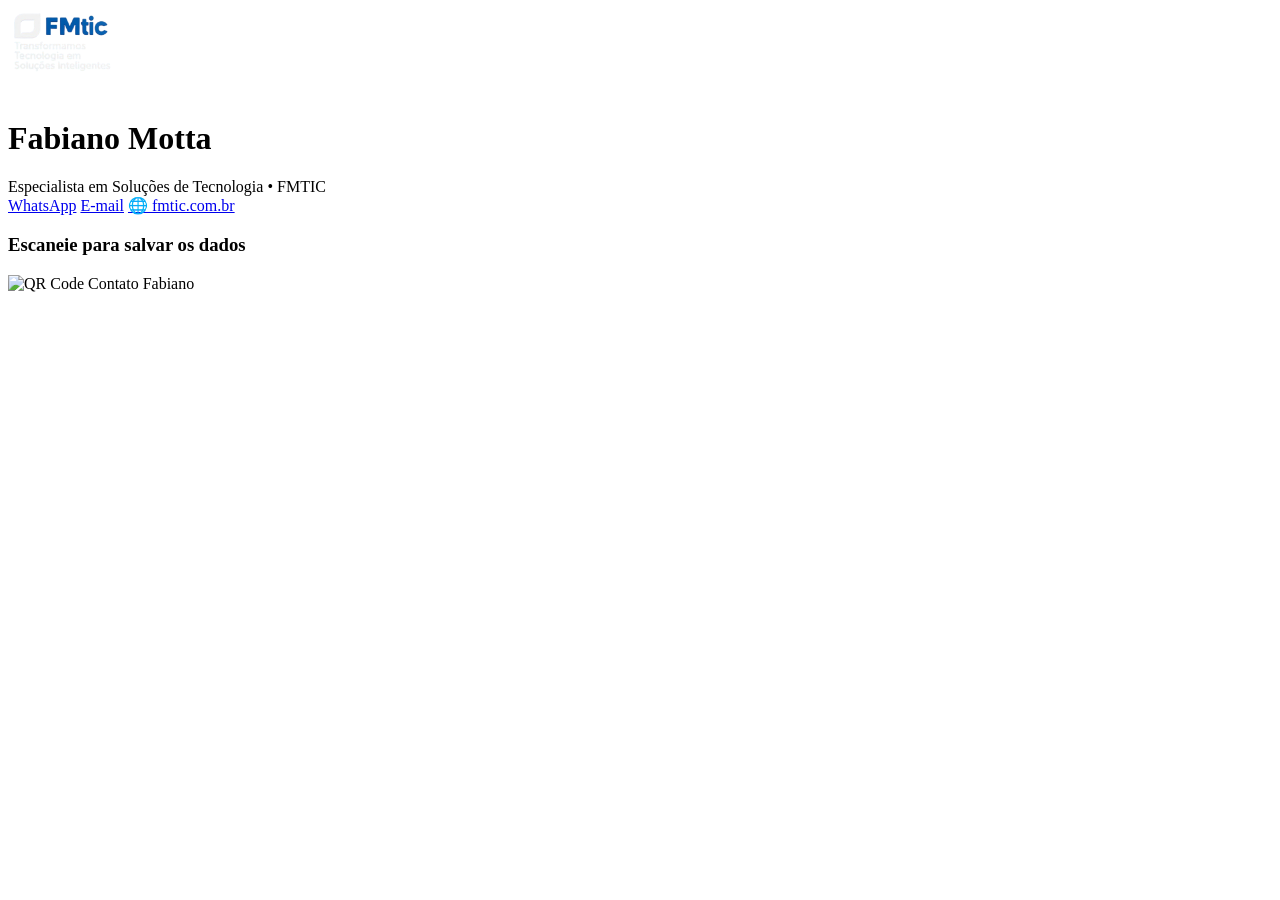
==== contato.html @ 6a52340a "Menu contato" ====
<!DOCTYPE html>
<html lang="pt-BR">
<head>
<meta charset="UTF-8">
<meta name="viewport" content="width=device-width, initial-scale=1.0">
<title>FMTIC | Cartão Digital</title>
<link href="contatoQrcode.css" rel="stylesheet">
</head>
<body>
<div class="card">
<img src="[data-uri]" alt="FMTIC Logo" style="width:120px;margin-bottom:20px;">
<h1>Fabiano Motta</h1>
<div class="subtitle">Especialista em Soluções de Tecnologia • FMTIC</div>

<div class="btns">
<a class="whatsapp" href="https://wa.me/5521981762586">WhatsApp</a>
<a class="email" href="mailto:fmtic@fmtic.com.br">E-mail</a>
<a class="website" href="https://fmtic.com.br" target="_blank">🌐 fmtic.com.br</a>
</div>

<div class="qr">
<h3>Escaneie para salvar os dados</h3>
<img src="https://api.qrserver.com/v1/create-qr-code/?size=220x220&data=BEGIN%3AVCARD%0AVERSION%3A3.0%0AN%3AMotta%3BFabiano%0AFN%3AFabiano%20Motta%0AORG%3AFMTIC%0ATITLE%3AEspecialista%20em%20Solu%C3%A7%C3%B5es%20de%20Tecnologia%0ATEL%3BTYPE%3DCELL%2CMSG%3A%2B5521981762586%0AEMAIL%3BTYPE%3DINTERNET%3Afmtic%40fmtic.com.br%0AURL%3Ahttps%3A%2F%2Ffmtic.com.br%0AEND%3AVCARD" alt="QR Code Contato Fabiano">
</div>
</div>
</body>
</html>
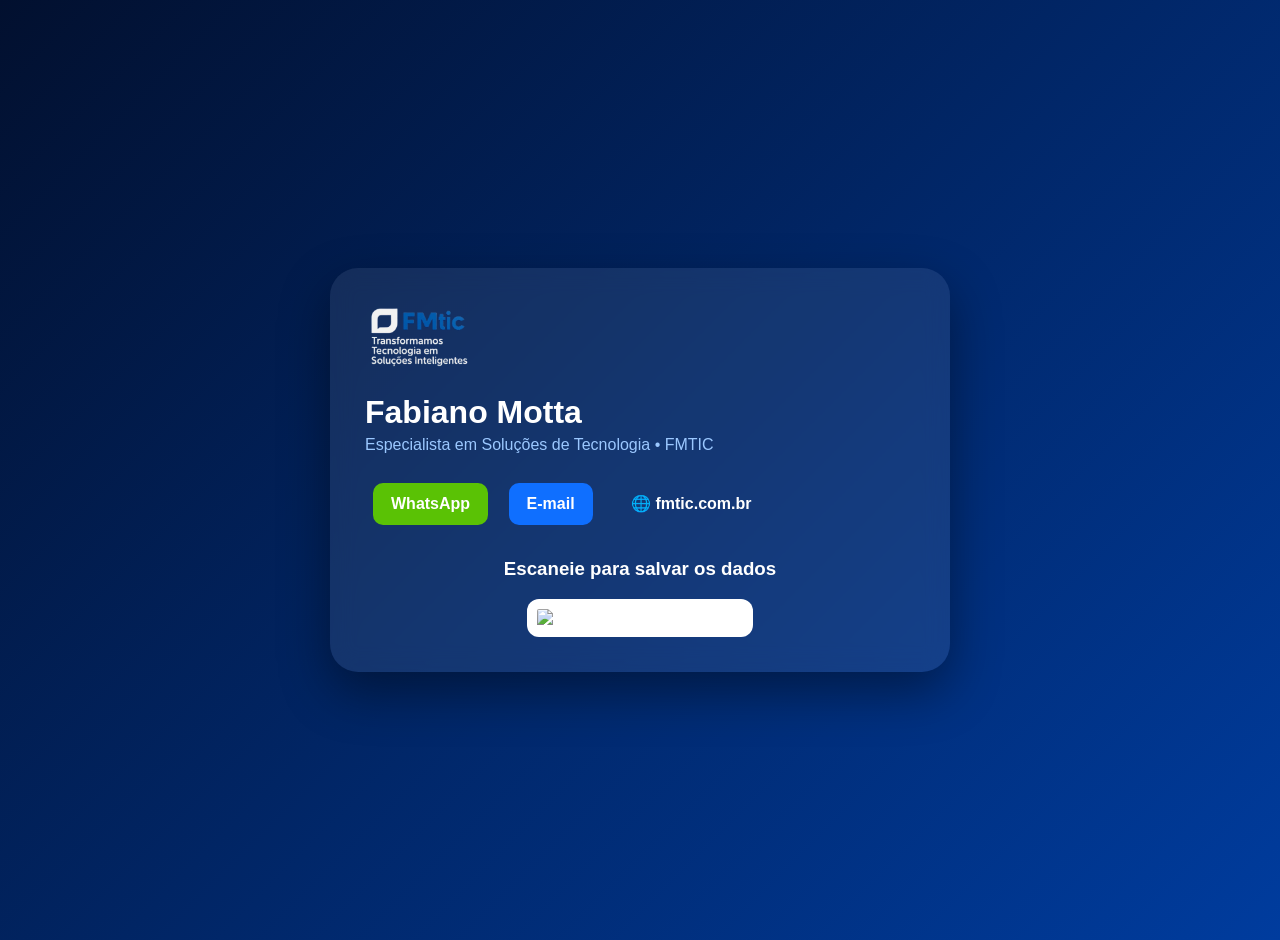
==== commit 9392bc50: "Apontamento para o local correto do arquivo contato.css" ====
--- a/contato.html
+++ b/contato.html
@@ -4,7 +4,7 @@
 <meta charset="UTF-8">
 <meta name="viewport" content="width=device-width, initial-scale=1.0">
 <title>FMTIC | Cartão Digital</title>
-<link href="contatoQrcode.css" rel="stylesheet">
+<link rel="stylesheet" href="css/contato.css">
 </head>
 <body>
 <div class="card">
--- a/css/contato.css
+++ b/css/contato.css
@@ -0,0 +1,44 @@
+body{
+margin:0;
+font-family:Segoe UI,Arial,sans-serif;
+background:linear-gradient(135deg,#02102f,#003c9e);
+display:flex;
+justify-content:center;
+align-items:center;
+min-height:100vh;
+padding:20px;
+color:#fff;
+}
+.card{
+max-width:550px;
+width:100%;
+background:rgba(255,255,255,.08);
+backdrop-filter:blur(12px);
+border-radius:28px;
+padding:35px;
+box-shadow:0 20px 50px rgba(0,0,0,.4);
+}
+h1{margin:0 0 5px 0;}
+.subtitle{color:#9bc8ff;margin-bottom:20px;}
+.info{margin:12px 0;padding:14px;background:rgba(255,255,255,.06);border-radius:12px;}
+.qr{
+text-align:center;
+margin-top:25px;
+}
+.qr img{
+width:220px;
+border-radius:12px;
+background:white;
+padding:10px;
+}
+.btns a{
+display:inline-block;
+margin:8px;
+padding:12px 18px;
+border-radius:10px;
+text-decoration:none;
+color:white;
+font-weight:bold;
+}
+.whatsapp{background:rgb(90, 194, 5);}
+.email{background:rgb(15, 111, 255);}
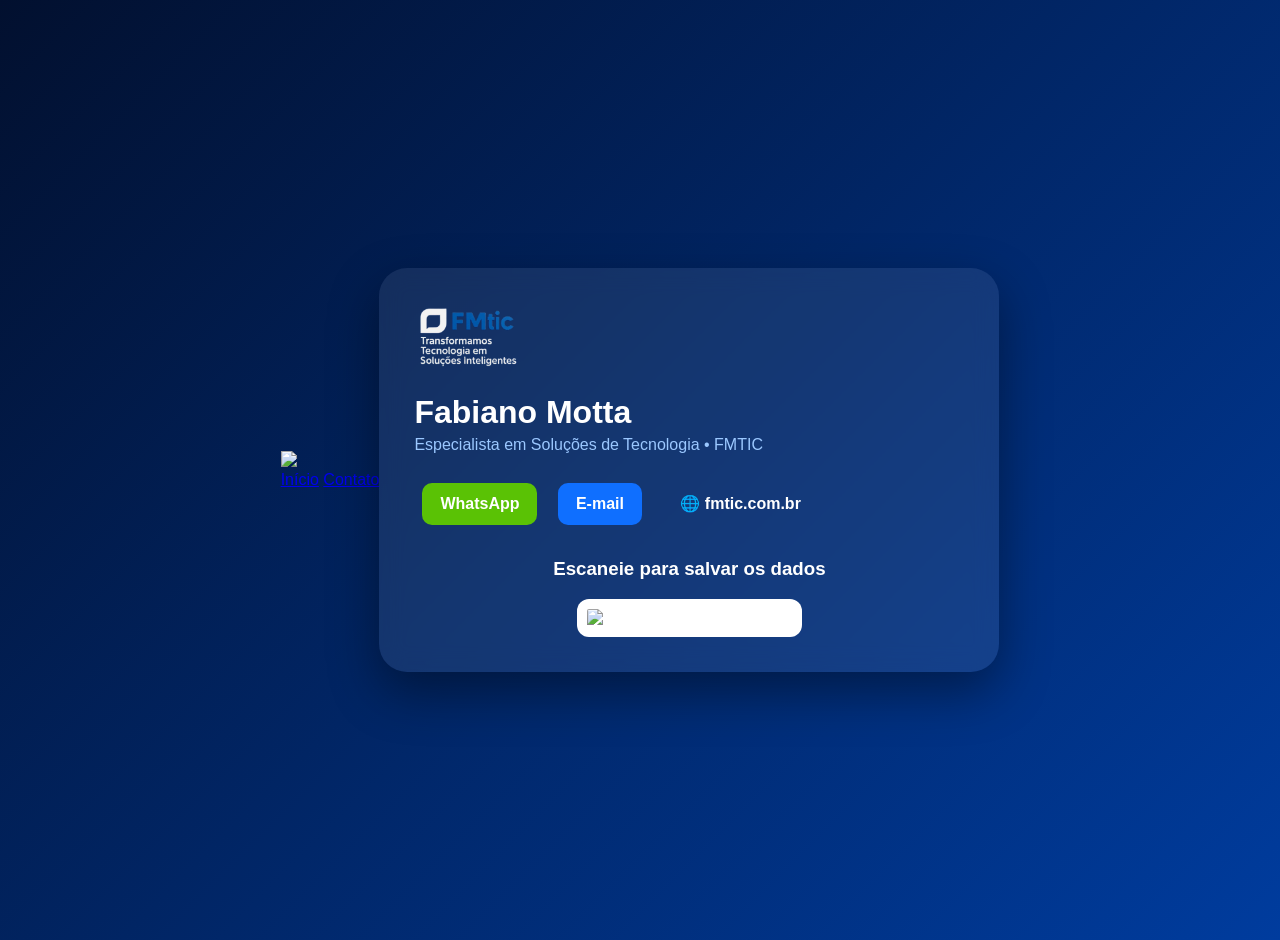
==== commit b284b004: "Inserção do header no arquiovo contato.html" ====
--- a/contato.html
+++ b/contato.html
@@ -7,6 +7,19 @@
 <link rel="stylesheet" href="css/contato.css">
 </head>
 <body>
+
+    <header class="header">
+        <div class="container nav">
+            <img src="img/logo.svg" class="logo">
+            <nav>
+                <a href="#">Início</a>
+                <!--<a href="#">Sobre Nós</a>
+                <a href="#">Serviços</a> -->
+                <a href="contato.html">Contato</a> 
+            </nav>
+        </div>
+    </header>
+
 <div class="card">
 <img src="[data-uri]" alt="FMTIC Logo" style="width:120px;margin-bottom:20px;">
 <h1>Fabiano Motta</h1>
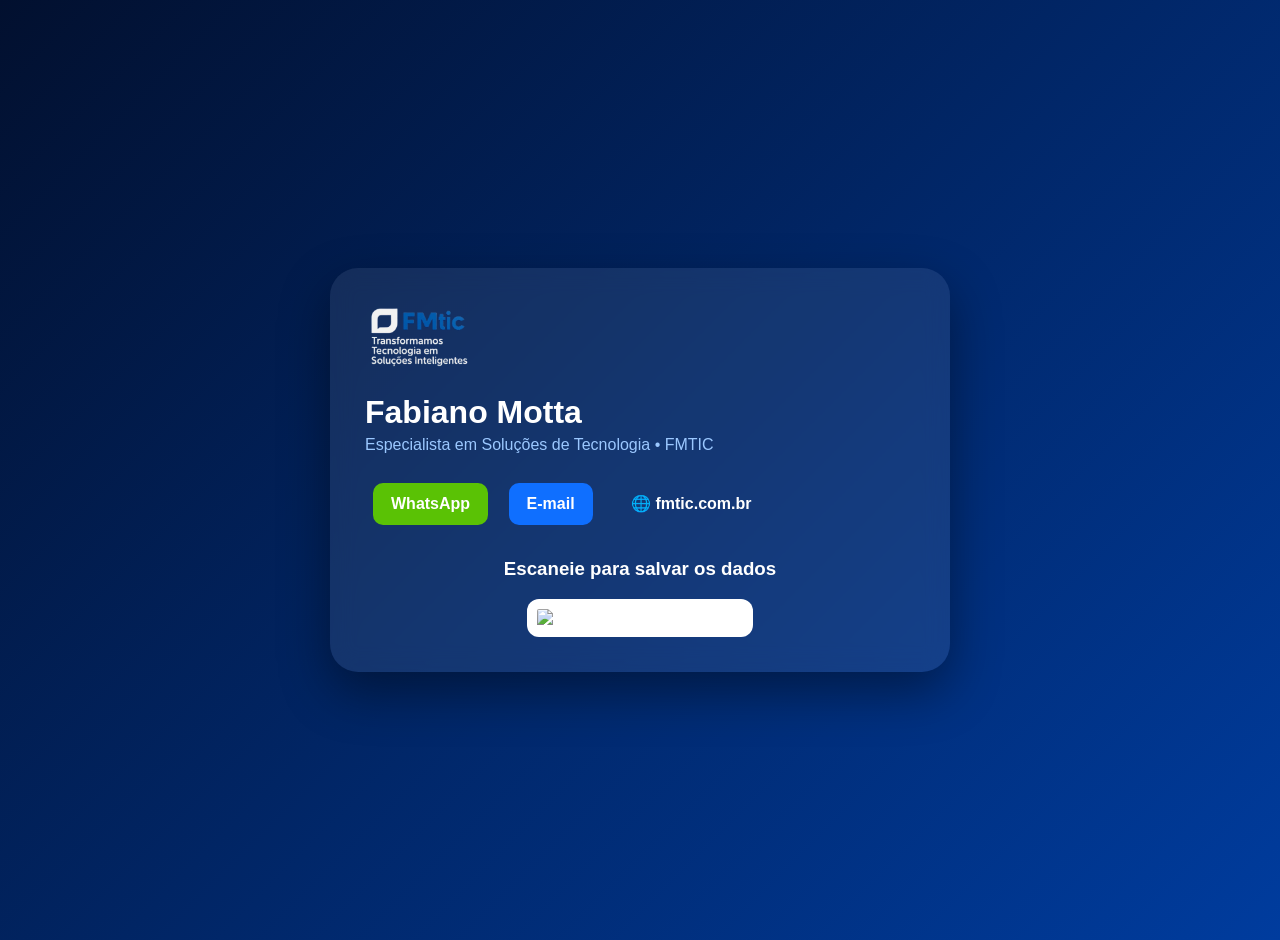
==== commit 6211259c: "Revertendo alteração no contato.html" ====
--- a/contato.html
+++ b/contato.html
@@ -7,19 +7,6 @@
 <link rel="stylesheet" href="css/contato.css">
 </head>
 <body>
-
-    <header class="header">
-        <div class="container nav">
-            <img src="img/logo.svg" class="logo">
-            <nav>
-                <a href="#">Início</a>
-                <!--<a href="#">Sobre Nós</a>
-                <a href="#">Serviços</a> -->
-                <a href="contato.html">Contato</a> 
-            </nav>
-        </div>
-    </header>
-
 <div class="card">
 <img src="[data-uri]" alt="FMTIC Logo" style="width:120px;margin-bottom:20px;">
 <h1>Fabiano Motta</h1>
